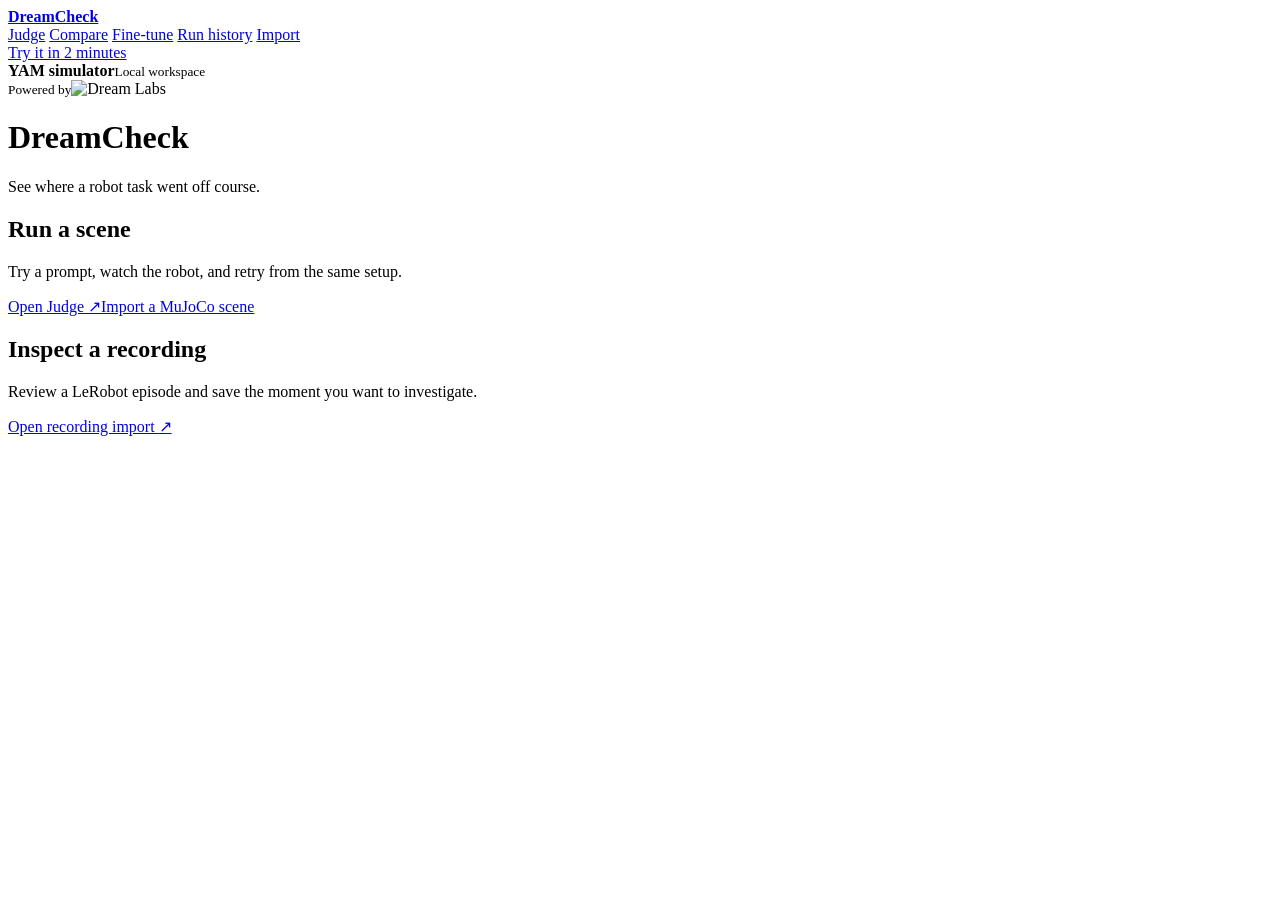
==== dreamcheck/web/index.html @ 34f769aa "Release DreamCheck with setup guides and visual walkthroughs" ====
<!doctype html>
<html lang="en">
<head>
  <meta charset="utf-8">
  <meta name="viewport" content="width=device-width, initial-scale=1">
  <title>DreamCheck · Action judge</title>
  <link rel="stylesheet" href="/style.css">
  <script src="/app.js" defer></script>
  <script src="/benchmark.js" defer></script>
  <script src="/recording.js" defer></script>
  <script src="/scene-import.js" defer></script>
  <script src="/workspace.js" defer></script>
</head>
<body>
<aside class="sidebar">
  <a href="#home" class="brand" aria-label="DreamCheck home"><span class="brand-mark" aria-hidden="true"></span><strong>DreamCheck</strong></a>
  <nav aria-label="Workspaces">
    <a href="#judge" data-workspace="judge"><span class="nav-icon observe-icon" aria-hidden="true"></span>Judge</a>
    <a href="#benchmark" data-workspace="benchmark"><span class="nav-icon compare-icon" aria-hidden="true"></span>Compare</a>
    <a href="#training" data-workspace="training"><span class="nav-icon train-icon" aria-hidden="true"></span>Fine-tune</a>
    <a href="#history" data-workspace="history"><span class="nav-icon history-icon" aria-hidden="true"></span>Run history</a>
    <a href="#recordings" data-workspace="recordings"><span class="nav-icon observe-icon" aria-hidden="true"></span>Import</a>
  </nav>
  <a href="#try" data-workspace="try" class="try-link">Try it in 2 minutes</a>
  <div class="station"><span aria-hidden="true"></span><div><strong>YAM simulator</strong><small id="station-state">Local workspace</small></div></div>
  <div class="platform-credit"><small>Powered by</small><img src="/dreamlabs-wordmark.png" alt="Dream Labs"></div>
</aside>
<main id="main">
  <div id="home" class="screen" data-view-panel>
    <div class="page-heading"><div><h1>DreamCheck</h1><p>See where a robot task went off course.</p></div></div>
    <div class="start-grid">
      <section><h2>Run a scene</h2><p>Try a prompt, watch the robot, and retry from the same setup.</p><a class="start-action" href="#judge">Open Judge <span aria-hidden="true">↗</span></a><a href="#recordings">Import a MuJoCo scene</a></section>
      <section><h2>Inspect a recording</h2><p>Review a LeRobot episode and save the moment you want to investigate.</p><a class="start-action" href="#recording">Open recording import <span aria-hidden="true">↗</span></a></section>
    </div>
  </div>
  <div id="judge" class="screen" data-view-panel hidden>
    <div class="page-heading"><div><h1>Action judge</h1><p>See what Dream-1 requested and what the robot did.</p></div><button id="latest" class="secondary" hidden>Back to latest run</button></div>
    <div class="mobile-jumps"><button class="text-button" data-jump="setup-panel">Run setup</button><button class="text-button" data-jump="inspection-panel">Run evidence</button></div>
    <div class="workspace judge-grid">
    <div class="panel-stack">
    <section class="viewer" aria-labelledby="camera-title">
      <div class="section-heading">
        <h2 id="camera-title">Simulator camera</h2>
        <div class="action-setting"><span id="camera-scene" class="mono"></span><span id="camera-label" class="pill mono">Offline</span></div>
      </div>
      <div class="camera">
        <span id="camera-placeholder">Start a run to see the simulator.</span>
        <img id="camera" alt="YAM simulator camera" hidden>
      </div>
      <div id="camera-views" class="camera-views" aria-label="Simulator camera views" hidden>
        <button class="secondary" data-camera="top" aria-pressed="true">Overhead</button>
        <button class="secondary" data-camera="overview" aria-pressed="false">3D angle</button>
        <button class="secondary" data-camera="left" aria-pressed="false">Left wrist</button>
        <button class="secondary" data-camera="right" aria-pressed="false">Right wrist</button>
      </div>
    </section>
    <section id="inspection-panel" class="inspection" aria-label="Run evidence">
      <div class="inspection-tabs" aria-label="Evidence view">
        <button id="show-timeline" type="button" aria-pressed="true">Action timeline</button>
        <button id="show-output" type="button" aria-pressed="false">Run output</button>
      </div>
      <div id="timeline-pane">
        <p id="evidence-empty" class="muted empty-notice">Run Dream-1 to inspect action requests and joint corrections here.</p>
        <div id="evidence" aria-label="Action timeline" hidden>
          <div class="section-heading">
            <p id="trace-summary" class="muted"></p>
            <div class="action-setting evidence-tools">
              <button id="peak" class="secondary" hidden>Show peak lift</button>
              <button id="follow" class="secondary" hidden></button>
            </div>
          </div>
          <p id="evidence-title" hidden>Action timeline</p>
          <div class="legend"><span id="clipping-legend">Steps clipped</span><span>Fruit lift</span></div>
          <div id="timeline" aria-label="Select a model response to inspect its camera frame and joint corrections"></div>
          <div id="chunk-details"></div>
        </div>
      </div>
      <div id="output-pane" hidden>
        <p id="output-empty" class="muted empty-notice">Run output appears here when the simulator starts.</p>
        <div id="terminal" aria-label="Run output" hidden><pre id="output"></pre></div>
      </div>
    </section>
    </div>
    <div class="panel-stack judge-tools">
    <section id="setup-panel" class="controls" aria-labelledby="task-title">
      <div class="section-heading"><h2 id="task-title">Run setup</h2></div>
      <label for="goal">Scored task</label>
      <select id="goal"><option value="apple">Apple into bowl</option><option value="orange">Orange into bowl</option></select>
      <div class="section-heading prompt-heading"><label for="prompt">Prompt</label><button id="preset" class="text-button">Load demo prompt</button></div>
      <textarea id="prompt" rows="3" maxlength="400">put apple into the bowl</textarea>
      <div class="settings">
        <div>
          <label for="actions">Steps per response</label>
          <input id="actions" type="number" min="1" max="48" value="48" required aria-describedby="cadence">
        </div>
        <div>
          <label for="seconds">Time limit (s)</label>
          <input id="seconds" type="number" min="15" max="120" value="60" required>
        </div>
      </div>
      <p id="cadence" class="mono"></p>
      <label for="layout">Scene</label>
        <select id="layout">
          <option value="stock">Stock simulator scene</option>
          <option value="workshop">Workshop · parts tray and blocks</option>
          <option value="holdout-left">Holdout · left</option>
          <option value="holdout-right">Holdout · right</option>
          <option value="holdout-far">Holdout · far</option>
        </select>
      <p id="scene-note" class="muted" hidden>Physical blocks, puck, and parts tray. DreamCheck scores only the selected fruit.</p>
      <details class="setup-options">
        <summary>Model checkpoint</summary>
        <label for="model">Checkpoint ID</label>
        <input id="model" type="text" value="dreamlabs/dream-1-beta" maxlength="160">
      </details>
      <div class="buttons run-actions">
        <button id="run">Run Dream-1</button>
        <button id="reference" class="secondary">Run scripted reference</button>
        <button id="stop-run" class="secondary" hidden>Stop run</button>
      </div>
      <p id="status" role="status">Ready</p>
    </section>
  <section id="result" class="verdict-card" aria-labelledby="result-title" hidden>
    <div class="section-heading">
      <h2>Task verdict</h2>
      <span id="result-mode" class="pill mono"></span>
    </div>
    <h3 id="result-title"></h3>
    <p id="result-detail"></p>
    <p id="result-prompt" class="muted"></p>
    <ol id="stages" aria-label="Task milestones" hidden>
      <li>Lifted</li><li>Reached bowl</li><li>Settled in bowl</li>
    </ol>
    <div id="retry-controls" class="buttons" hidden>
      <button id="retry" class="secondary">Retry with edited prompt</button>
      <button id="shorter"></button>
      <button id="compare-from-run" class="secondary">Compare this prompt</button>
      <button id="test-fix" hidden>Test a fix</button>
    </div>
    <p id="repair-error" class="muted" role="status" hidden></p>
    <div id="comparison" hidden></div>
  </section>
    </div>
    </div>
  </div>
  <div id="benchmark" class="screen" data-view-panel hidden>
    <div class="page-heading"><div><h1>Compare</h1><p>Change one setting and judge both runs on matched scenes.</p></div><span id="bench-label" class="pill mono"></span></div>
    <div class="mobile-jumps"><button class="text-button" data-jump="compare-setup">Comparison setup</button><button class="text-button" data-jump="compare-results">Results and frames</button></div>
    <div class="workspace compare-grid">
    <div id="compare-results" class="panel-stack compare-results">
      <section id="bench-empty" class="empty-card"><h2>Comparison results</h2><p class="muted">Run a comparison to see the results and simulator frames here.</p></section>
      <section id="bench-report" hidden></section>
      <section id="bench-inspector" hidden>
        <div class="section-heading">
          <h2 id="bench-inspector-title">Compare simulator frames</h2>
          <div class="action-setting">
            <select id="bench-camera" aria-label="Camera angle for both runs" hidden><option value="top">Overhead</option><option value="overview">3D angle</option><option value="left">Left wrist</option><option value="right">Right wrist</option></select>
            <button id="bench-view-final" class="secondary" aria-pressed="true">Final frames</button>
            <button id="bench-view-peak" class="secondary" aria-pressed="false">Peak lift</button>
          </div>
        </div>
        <div id="bench-frames" class="bench-slots"></div>
      </section>
    </div>
    <section id="compare-setup" class="controls compare-tools" aria-label="Comparison setup">
    <h2>Comparison setup</h2>
    <div id="repair-setup" hidden>
      <p id="repair-reason" class="muted"></p>
      <div class="bench-slot"><span class="slot-tag">A</span> Baseline<p id="repair-original"></p></div>
      <div class="bench-slot"><span class="slot-tag candidate">B</span> Added instruction<p id="repair-instruction"></p></div>
      <p id="repair-locked" class="mono"></p>
      <label for="repair-scope">Run scope</label>
      <select id="repair-scope"><option value="suite">3 scenes × 3 repeats per setting</option><option value="source">Quick check · original scene</option></select>
      <p id="repair-budget" class="muted"></p>
      <div class="buttons"><button id="repair-start">Run fix comparison</button><button id="repair-clear" class="secondary">Custom comparison</button></div>
    </div>
    <form id="bench-form">
      <label for="bench-goal">Scored task</label><select id="bench-goal"><option value="apple">Apple into bowl</option><option value="orange">Orange into bowl</option></select>
      <div class="bench-options">
        <div><label for="bench-variable">Change one thing</label><select id="bench-variable"><option value="prompt">Prompt wording</option><option value="cadence">Steps per response</option><option value="checkpoint">Checkpoint</option></select></div>
        <div><label for="bench-scenes">Scene set</label><select id="bench-scenes"><option value="holdout">3 held-out scenes</option><option value="stock">Stock scene only</option><option value="workshop">Workshop only</option><option value="all">Stock + 3 held-out scenes</option></select></div>
        <div><label for="bench-seconds">Seconds per trial</label><input id="bench-seconds" type="number" min="15" max="60" value="30" required></div>
        <div><label for="bench-repeats">Repeats per scene</label><input id="bench-repeats" type="number" min="1" max="3" value="1" required></div>
      </div>
      <div class="bench-slots">
        <div class="bench-slot"><span class="slot-tag">A</span> <strong>Baseline</strong>
          <label for="bench-a">Prompt</label><textarea id="bench-a" rows="3" maxlength="400" required>put apple into the bowl</textarea>
          <div id="bench-cadence-a" hidden><label for="bench-actions-a">Steps per response</label><input id="bench-actions-a" type="number" min="1" max="48" value="48"></div>
        </div>
        <div class="bench-slot"><span class="slot-tag candidate">B</span> <strong>Candidate</strong>
          <div id="bench-prompt-b"><label for="bench-b">Prompt</label><textarea id="bench-b" rows="3" maxlength="400"></textarea></div>
          <div id="bench-cadence-b" hidden><label for="bench-actions-b">Steps per response</label><input id="bench-actions-b" type="number" min="1" max="48" value="24"></div>
          <div id="bench-model-b" hidden><label for="bench-model">Checkpoint ID</label><input id="bench-model" type="text" value="dreamlabs/dream-1-beta-flash"></div>
        </div>
      </div>
      <div class="buttons"><button id="bench-start" type="submit">Run comparison</button></div>
    </form>
    <div class="buttons" id="bench-running-actions" hidden><button type="button" id="bench-stop" class="secondary" hidden>Stop comparison</button><a id="bench-follow" href="#judge" hidden>Watch live camera</a></div>
    <p id="bench-status" class="muted" role="status"></p>
    <details id="bench-archive" class="setup-options" hidden>
      <summary>Saved comparisons</summary>
      <div id="bench-archive-list" class="buttons"></div>
    </details>
    </section>
    </div>
  </div>
  <div id="history" class="screen" data-view-panel hidden>
    <div class="page-heading"><div><h1>Run history</h1><p>Find a saved run and reopen its camera and action timeline.</p></div></div>
    <section>
    <div class="history-filters">
      <div><label for="history-query">Search runs</label><input id="history-query" type="search" placeholder="Prompt, checkpoint or scene"></div>
      <div><label for="history-filter">Outcome</label><select id="history-filter"><option value="all">All outcomes</option><option value="passed">Passed</option><option value="task_timeout">Timed out</option><option value="errors">Errors or stopped</option></select></div>
    </div>
    <div id="run-list"></div>
    </section>
  </div>
  <div id="training" class="screen" data-view-panel hidden>
    <div class="page-heading"><div><h1>Fine-tune</h1><p>Review validated demonstrations and load a published checkpoint.</p></div><span id="training-state" class="pill mono"></span></div>
    <p id="training-empty" class="muted" hidden></p>
    <div class="workspace training-grid" id="training-data" hidden>
      <section>
        <h2>Training recordings</h2>
        <p id="training-counts" class="muted"></p>
        <label for="training-episode">Review a graded demonstration</label>
        <select id="training-episode"></select>
        <video id="training-video" controls preload="metadata" muted playsinline></video>
        <p id="evaluation-summary" class="muted"></p>
      </section>
      <section class="controls">
        <h2>Dream Labs status</h2>
        <p id="training-upload"></p>
        <button id="dataset-status" class="secondary" hidden>Check dataset status</button>
        <label for="training-job">Dream Labs job ID</label>
        <input id="training-job" type="text" placeholder="Paste job ID">
        <button id="job-status" class="secondary">Check job status</button>
        <p id="training-cloud" class="muted" role="status"></p>
        <button id="use-checkpoint" hidden>Use published checkpoint</button>
      </section>
    </div>
  </div>
  <div id="recordings" class="screen" data-view-panel hidden>
    <div class="page-heading"><div><h1>Import</h1><p>Run a teammate’s simulation or inspect their recorded evidence.</p></div></div>
    <div class="inspection-tabs import-tabs" aria-label="Import type"><button id="choose-scene-import" aria-pressed="true">MuJoCo scenes</button><button id="choose-recording-import" aria-pressed="false">Recordings</button></div>
    <div id="scene-import-panel" class="workspace">
    <section class="scene-import" aria-label="Runnable scene package">
      <h2>Run a MuJoCo scene</h2><p class="muted">Import a ZIP with a scene and its YAM-compatible camera and control mappings.</p>
      <label for="saved-scenes">Saved scenes</label><select id="saved-scenes"><option value="">Choose a scene</option></select>
      <label for="scene-package">Scene package</label><input id="scene-package" type="file" accept=".zip">
      <p id="scene-upload-status" role="status"></p>
      <details id="scene-goal" hidden>
        <summary>Set a goal region</summary>
        <label for="scene-object">Movable object</label><select id="scene-object"></select>
        <label for="scene-destination">Fixed destination</label><select id="scene-destination"></select>
        <div class="goal-dimensions">
          <div><label for="scene-width">X (cm)</label><input id="scene-width" type="number" min="1" max="100" value="14" required></div>
          <div><label for="scene-depth">Y (cm)</label><input id="scene-depth" type="number" min="1" max="100" value="14" required></div>
          <div><label for="scene-height">Z (cm)</label><input id="scene-height" type="number" min="1" max="100" value="10" required></div>
        </div>
        <label for="scene-dwell">Consecutive ticks (50 ms each)</label><input id="scene-dwell" type="number" min="2" max="60" value="10" required>
        <p class="muted">The object center must enter the world-aligned box and stay inside. Choose a site or body centered at the intended destination.</p>
        <p id="scene-goal-summary" class="muted" role="status"></p>
      </details>
      <div class="buttons"><button id="scene-use" disabled>Open in Judge</button><a href="/api/scene-example" download>Download example ZIP</a></div>
    </section>
    <section class="scene-preview" aria-label="Scene preview"><h2>Scene preview</h2><img id="scene-preview" alt="Imported simulator view" hidden><p id="scene-preview-empty" class="muted">Select a scene to inspect its starting view.</p><figure id="scene-footprint" hidden><div aria-hidden="true"><span>+</span></div><figcaption></figcaption></figure></section>
    </div>
    <div id="recording-import-panel" class="workspace" hidden>
      <div class="panel-stack">
        <section id="record-video-panel" hidden>
          <div class="section-heading"><h2>Recorded camera</h2><select id="record-camera" aria-label="Recorded camera"></select></div>
          <video id="record-video" controls playsinline preload="metadata"></video>
          <div class="buttons"><button id="record-mark" class="secondary" disabled>Mark the failure moment</button></div>
        </section>
        <section id="record-bookmarks" hidden>
          <h2>Failure bookmarks</h2>
          <form id="record-mark-form" hidden>
            <label id="record-mark-time" for="record-label">Label</label><input id="record-label" maxlength="120" placeholder="Gripper opens before reaching the tray" required>
            <div class="buttons"><button type="submit">Save bookmark</button><button type="button" class="secondary" id="record-mark-cancel">Cancel</button></div>
          </form>
          <ul id="record-marks"></ul><p id="record-mark-status" role="status"></p>
        </section>
        <section id="record-trace" hidden>
          <h2>Observed motion</h2><p class="muted">Bars show the largest recorded state change per time window. Select one to seek the camera and inspect the vectors. Heights use recorded units, which can vary by channel.</p>
          <div id="record-points" aria-label="Recording time windows"></div>
          <p id="record-point"></p><pre id="record-vectors"></pre>
        </section>
      </div>
      <section>
        <h2>Recording folder</h2><label for="record-folder">Select a folder containing data and videos</label><input type="file" id="record-folder" webkitdirectory multiple>
        <label for="record-episode">Episode</label><select id="record-episode" disabled></select>
        <p id="record-status" role="status" class="muted"></p><p id="record-summary"></p><p id="record-inference" class="muted"></p>
        <p class="muted">Files stay on this laptop. Imported motion and timing describe the recording. Automatic task verdicts require simulator state.</p>
      </section>
    </div>
  </div>
  <div id="try" class="screen" data-view-panel hidden>
    <div class="page-heading"><div><h1>Try DreamCheck</h1><p>Figure out where one robot run stopped, then set up a fair retry.</p></div></div>
    <section class="try-guide">
      <ol>
        <li>Open a timed-out Dream-1 run. If you have one of your own, use that.</li>
        <li>Use the verdict, timeline, and wrist views to decide whether it stopped at pickup, transport, or release.</li>
        <li>Choose <strong>Test a fix</strong>. Before starting a quick check, explain what changes between A and B.</li>
      </ol>
      <div class="buttons"><a id="try-example" hidden>Open an example timeout</a><a href="#history">Browse saved runs</a><a href="#judge">Run your own prompt</a></div>
      <p class="muted">Trying this with a teammate? Let them do the steps without coaching. Ask where the run failed and what their retry would change.</p>
    </section>
  </div>
</main>
</body>
</html>
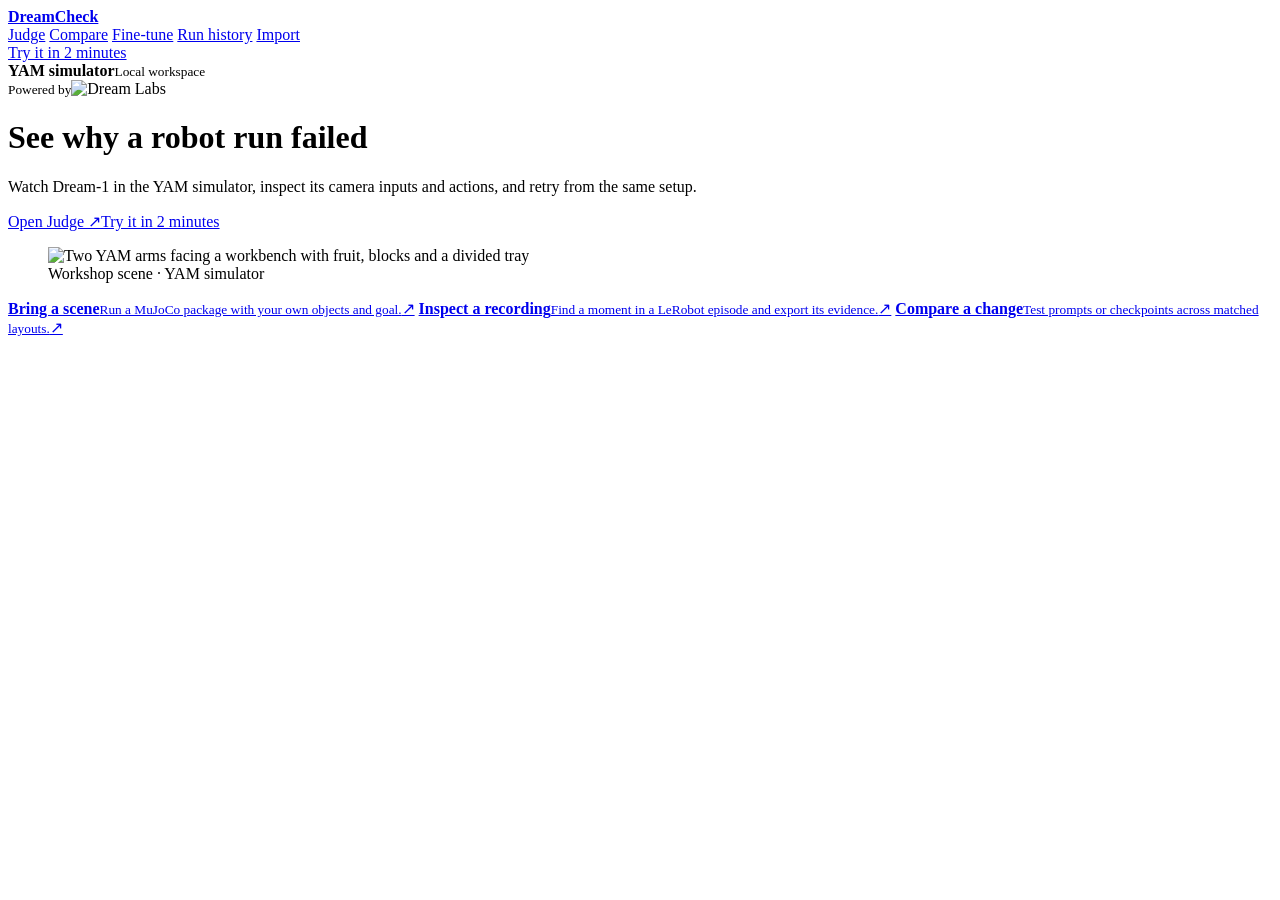
==== commit ebb5286d: "Refresh DreamCheck workflows and add interactive relay guide" ====
--- a/dreamcheck/web/index.html
+++ b/dreamcheck/web/index.html
@@ -13,7 +13,7 @@
 </head>
 <body>
 <aside class="sidebar">
-  <a href="#home" class="brand" aria-label="DreamCheck home"><span class="brand-mark" aria-hidden="true"></span><strong>DreamCheck</strong></a>
+  <a href="#home" class="brand" data-workspace="home" aria-label="DreamCheck home"><span class="brand-mark" aria-hidden="true"></span><strong>DreamCheck</strong></a>
   <nav aria-label="Workspaces">
     <a href="#judge" data-workspace="judge"><span class="nav-icon observe-icon" aria-hidden="true"></span>Judge</a>
     <a href="#benchmark" data-workspace="benchmark"><span class="nav-icon compare-icon" aria-hidden="true"></span>Compare</a>
@@ -27,11 +27,20 @@
 </aside>
 <main id="main">
   <div id="home" class="screen" data-view-panel>
-    <div class="page-heading"><div><h1>DreamCheck</h1><p>See where a robot task went off course.</p></div></div>
+    <header class="home-hero">
+      <div class="home-intro">
+        <h1>See why a robot run failed</h1>
+        <p>Watch Dream-1 in the YAM simulator, inspect its camera inputs and actions, and retry from the same setup.</p>
+        <div class="buttons"><a class="start-action" href="#judge">Open Judge <span aria-hidden="true">↗</span></a><a href="#try">Try it in 2 minutes</a></div>
+      </div>
+      <figure><img src="/workshop.webp" width="640" height="360" alt="Two YAM arms facing a workbench with fruit, blocks and a divided tray"><figcaption>Workshop scene · YAM simulator</figcaption></figure>
+    </header>
     <div class="start-grid">
-      <section><h2>Run a scene</h2><p>Try a prompt, watch the robot, and retry from the same setup.</p><a class="start-action" href="#judge">Open Judge <span aria-hidden="true">↗</span></a><a href="#recordings">Import a MuJoCo scene</a></section>
-      <section><h2>Inspect a recording</h2><p>Review a LeRobot episode and save the moment you want to investigate.</p><a class="start-action" href="#recording">Open recording import <span aria-hidden="true">↗</span></a></section>
-    </div>
+      <a class="start-card" href="#recordings"><span><strong>Bring a scene</strong><small>Run a MuJoCo package with your own objects and goal.</small></span><span aria-hidden="true">↗</span></a>
+      <a class="start-card" href="#recording"><span><strong>Inspect a recording</strong><small>Find a moment in a LeRobot episode and export its evidence.</small></span><span aria-hidden="true">↗</span></a>
+      <a class="start-card" href="#benchmark"><span><strong>Compare a change</strong><small>Test prompts or checkpoints across matched layouts.</small></span><span aria-hidden="true">↗</span></a>
+    </div>
+    <section id="home-recent" hidden><div class="section-heading"><h2>Latest saved run</h2><a href="#history">Run history</a></div><a id="home-run"></a></section>
   </div>
   <div id="judge" class="screen" data-view-panel hidden>
     <div class="page-heading"><div><h1>Action judge</h1><p>See what Dream-1 requested and what the robot did.</p></div><button id="latest" class="secondary" hidden>Back to latest run</button></div>
@@ -53,6 +62,12 @@
         <button class="secondary" data-camera="left" aria-pressed="false">Left wrist</button>
         <button class="secondary" data-camera="right" aria-pressed="false">Right wrist</button>
       </div>
+      <details id="policy-inputs" hidden>
+        <summary>Dream-1 camera inputs and timing</summary>
+        <p id="policy-timing" class="muted"></p>
+        <div id="policy-frames"></div>
+        <p class="muted">These JPEGs show the newest frame in each camera window prepared for the SDK. A reply confirms the request returned. Camera processing inside the model is outside this view.</p>
+      </details>
     </section>
     <section id="inspection-panel" class="inspection" aria-label="Run evidence">
       <div class="inspection-tabs" aria-label="Evidence view">
@@ -85,20 +100,9 @@
     <section id="setup-panel" class="controls" aria-labelledby="task-title">
       <div class="section-heading"><h2 id="task-title">Run setup</h2></div>
       <label for="goal">Scored task</label>
-      <select id="goal"><option value="apple">Apple into bowl</option><option value="orange">Orange into bowl</option></select>
+      <select id="goal"><option value="apple">Apple into bowl</option><option value="orange">Orange into bowl</option><option value="relay">Two-arm apple relay</option></select>
       <div class="section-heading prompt-heading"><label for="prompt">Prompt</label><button id="preset" class="text-button">Load demo prompt</button></div>
       <textarea id="prompt" rows="3" maxlength="400">put apple into the bowl</textarea>
-      <div class="settings">
-        <div>
-          <label for="actions">Steps per response</label>
-          <input id="actions" type="number" min="1" max="48" value="48" required aria-describedby="cadence">
-        </div>
-        <div>
-          <label for="seconds">Time limit (s)</label>
-          <input id="seconds" type="number" min="15" max="120" value="60" required>
-        </div>
-      </div>
-      <p id="cadence" class="mono"></p>
       <label for="layout">Scene</label>
         <select id="layout">
           <option value="stock">Stock simulator scene</option>
@@ -109,7 +113,18 @@
         </select>
       <p id="scene-note" class="muted" hidden>Physical blocks, puck, and parts tray. DreamCheck scores only the selected fruit.</p>
       <details class="setup-options">
-        <summary>Model checkpoint</summary>
+        <summary>Model and run settings</summary>
+      <div class="settings">
+        <div>
+          <label for="actions">Steps per response</label>
+          <input id="actions" type="number" min="1" max="48" value="48" required aria-describedby="cadence">
+        </div>
+        <div>
+          <label for="seconds">Time limit (s)</label>
+          <input id="seconds" type="number" min="15" max="120" value="60" required>
+        </div>
+      </div>
+      <p id="cadence" class="mono"></p>
         <label for="model">Checkpoint ID</label>
         <input id="model" type="text" value="dreamlabs/dream-1-beta" maxlength="160">
       </details>
@@ -128,6 +143,7 @@
     <h3 id="result-title"></h3>
     <p id="result-detail"></p>
     <p id="result-prompt" class="muted"></p>
+    <button id="open-policy-inputs" class="text-button" hidden>Inspect camera inputs and first reply</button>
     <ol id="stages" aria-label="Task milestones" hidden>
       <li>Lifted</li><li>Reached bowl</li><li>Settled in bowl</li>
     </ol>
@@ -220,6 +236,7 @@
     <div class="workspace training-grid" id="training-data" hidden>
       <section>
         <h2>Training recordings</h2>
+        <p id="training-task" class="muted"></p>
         <p id="training-counts" class="muted"></p>
         <label for="training-episode">Review a graded demonstration</label>
         <select id="training-episode"></select>
@@ -233,8 +250,14 @@
         <label for="training-job">Dream Labs job ID</label>
         <input id="training-job" type="text" placeholder="Paste job ID">
         <button id="job-status" class="secondary">Check job status</button>
+        <progress id="training-progress" aria-label="Fine-tuning steps completed" hidden></progress>
         <p id="training-cloud" class="muted" role="status"></p>
         <button id="use-checkpoint" hidden>Use published checkpoint</button>
+      </section>
+      <section id="baseline-card" hidden>
+        <div class="section-heading"><h2>Held-out relay baseline</h2><button id="baseline-refresh" class="text-button">Refresh results</button></div>
+        <p id="baseline-summary"></p>
+        <a id="baseline-run" hidden>Inspect latest trial ↗</a>
       </section>
     </div>
   </div>
@@ -302,6 +325,7 @@
         <li>Choose <strong>Test a fix</strong>. Before starting a quick check, explain what changes between A and B.</li>
       </ol>
       <div class="buttons"><a id="try-example" hidden>Open an example timeout</a><a href="#history">Browse saved runs</a><a href="#judge">Run your own prompt</a></div>
+      <p><a href="/replay/index.html">Explore the offline relay replay</a></p>
       <p class="muted">Trying this with a teammate? Let them do the steps without coaching. Ask where the run failed and what their retry would change.</p>
     </section>
   </div>
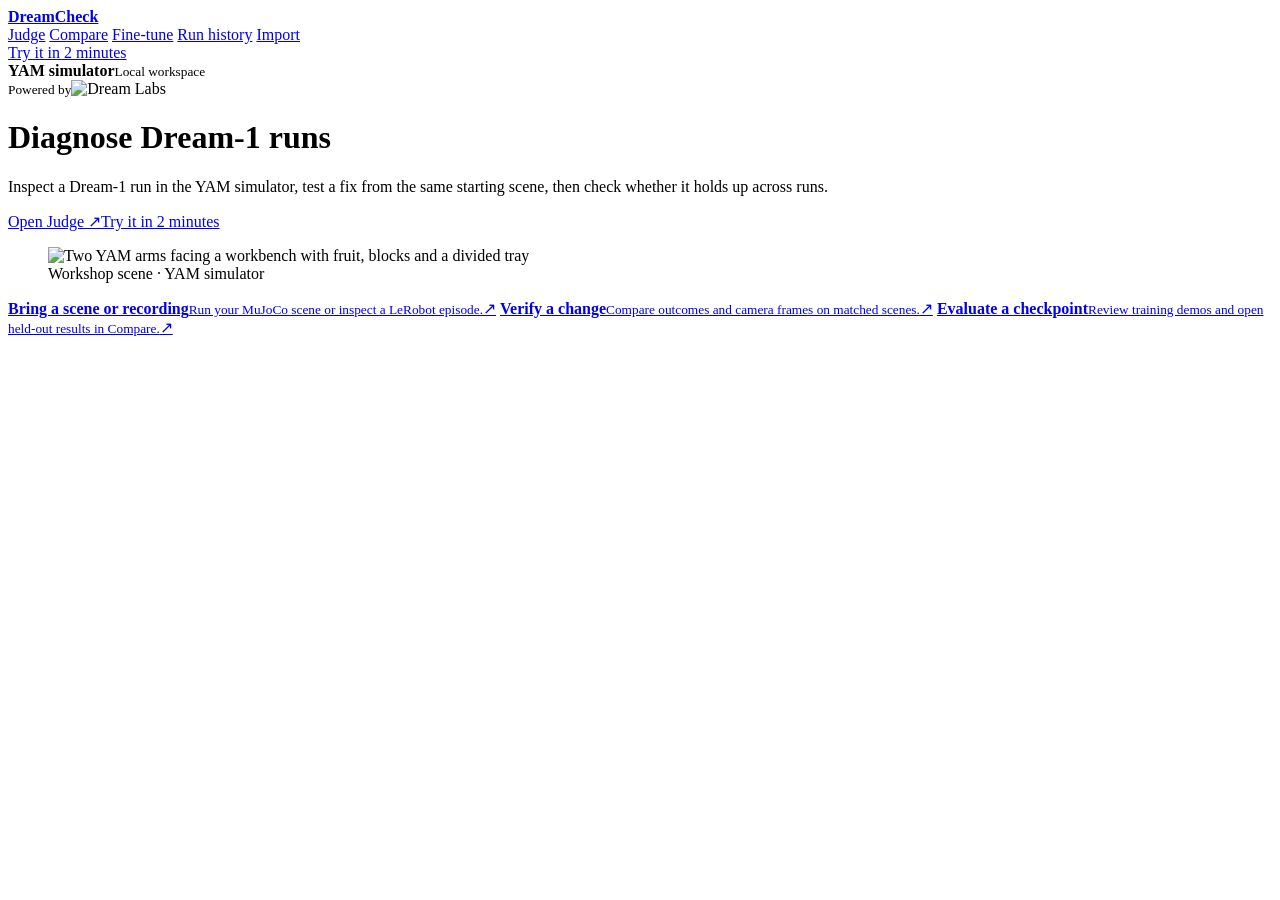
==== commit 7545c69f: "Diagnose stalled fine-tunes with a demonstration probe and run aids The fine-tuned checkpoints passe" ====
--- a/dreamcheck/web/index.html
+++ b/dreamcheck/web/index.html
@@ -29,21 +29,30 @@
   <div id="home" class="screen" data-view-panel>
     <header class="home-hero">
       <div class="home-intro">
-        <h1>See why a robot run failed</h1>
-        <p>Watch Dream-1 in the YAM simulator, inspect its camera inputs and actions, and retry from the same setup.</p>
+        <h1>Diagnose Dream-1 runs</h1>
+        <p>Inspect a Dream-1 run in the YAM simulator, test a fix from the same starting scene, then check whether it holds up across runs.</p>
         <div class="buttons"><a class="start-action" href="#judge">Open Judge <span aria-hidden="true">↗</span></a><a href="#try">Try it in 2 minutes</a></div>
       </div>
       <figure><img src="/workshop.webp" width="640" height="360" alt="Two YAM arms facing a workbench with fruit, blocks and a divided tray"><figcaption>Workshop scene · YAM simulator</figcaption></figure>
     </header>
     <div class="start-grid">
-      <a class="start-card" href="#recordings"><span><strong>Bring a scene</strong><small>Run a MuJoCo package with your own objects and goal.</small></span><span aria-hidden="true">↗</span></a>
-      <a class="start-card" href="#recording"><span><strong>Inspect a recording</strong><small>Find a moment in a LeRobot episode and export its evidence.</small></span><span aria-hidden="true">↗</span></a>
-      <a class="start-card" href="#benchmark"><span><strong>Compare a change</strong><small>Test prompts or checkpoints across matched layouts.</small></span><span aria-hidden="true">↗</span></a>
-    </div>
+      <a class="start-card" href="#recordings"><span><strong>Bring a scene or recording</strong><small>Run your MuJoCo scene or inspect a LeRobot episode.</small></span><span aria-hidden="true">↗</span></a>
+      <a class="start-card" href="#benchmark"><span><strong>Verify a change</strong><small>Compare outcomes and camera frames on matched scenes.</small></span><span aria-hidden="true">↗</span></a>
+      <a class="start-card" href="#training"><span><strong>Evaluate a checkpoint</strong><small>Review training demos and open held-out results in Compare.</small></span><span aria-hidden="true">↗</span></a>
+    </div>
+    <section id="home-results" hidden>
+      <div class="section-heading"><h2>Our fine-tunes, before and after a diagnosis</h2><a href="#training">Open Fine-tune</a></div>
+      <p class="muted">Held-out passes for each fine-tuned checkpoint under the plain policy loop, then with the run aids its demonstration probe pointed to. No checkpoint was retrained.</p>
+      <div class="home-results">
+        <figure class="home-clip"><video id="home-clip" src="/demo/relay-stage-gate.mp4" muted loop playsinline controls preload="metadata"></video><figcaption>Same relay checkpoint, prompt, and scene · plain loop beside the stage gate · 5× playback</figcaption></figure>
+        <div id="home-result-cards" class="result-cards"></div>
+      </div>
+      <p class="muted">The stage gate reads simulator contacts, so relay and sorting results with it are simulator-assisted. The two protocols use different time limits.</p>
+    </section>
     <section id="home-recent" hidden><div class="section-heading"><h2>Latest saved run</h2><a href="#history">Run history</a></div><a id="home-run"></a></section>
   </div>
   <div id="judge" class="screen" data-view-panel hidden>
-    <div class="page-heading"><div><h1>Action judge</h1><p>See what Dream-1 requested and what the robot did.</p></div><button id="latest" class="secondary" hidden>Back to latest run</button></div>
+    <div class="page-heading"><div><h1>Action judge</h1><p>See what Dream-1 requested and what the robot did.</p></div><div class="action-setting"><a id="comparison-back" hidden>Back to comparison</a><button id="latest" class="secondary" hidden>Back to latest run</button></div></div>
     <div class="mobile-jumps"><button class="text-button" data-jump="setup-panel">Run setup</button><button class="text-button" data-jump="inspection-panel">Run evidence</button></div>
     <div class="workspace judge-grid">
     <div class="panel-stack">
@@ -80,6 +89,7 @@
           <div class="section-heading">
             <p id="trace-summary" class="muted"></p>
             <div class="action-setting evidence-tools">
+              <button id="play-run" class="secondary" hidden>Play run</button>
               <button id="peak" class="secondary" hidden>Show peak lift</button>
               <button id="follow" class="secondary" hidden></button>
             </div>
@@ -100,7 +110,7 @@
     <section id="setup-panel" class="controls" aria-labelledby="task-title">
       <div class="section-heading"><h2 id="task-title">Run setup</h2></div>
       <label for="goal">Scored task</label>
-      <select id="goal"><option value="apple">Apple into bowl</option><option value="orange">Orange into bowl</option><option value="relay">Two-arm apple relay</option></select>
+      <select id="goal"><option value="apple">Apple into bowl</option><option value="orange">Orange into bowl</option><option value="relay">Two-arm apple relay</option><option value="sorting">Two-arm fruit sorting</option></select>
       <div class="section-heading prompt-heading"><label for="prompt">Prompt</label><button id="preset" class="text-button">Load demo prompt</button></div>
       <textarea id="prompt" rows="3" maxlength="400">put apple into the bowl</textarea>
       <label for="layout">Scene</label>
@@ -121,9 +131,18 @@
         </div>
         <div>
           <label for="seconds">Time limit (s)</label>
-          <input id="seconds" type="number" min="15" max="120" value="60" required>
-        </div>
-      </div>
+          <input id="seconds" type="number" min="15" max="240" value="60" required>
+        </div>
+        <div>
+          <label for="stride">Plan stride</label>
+          <select id="stride" aria-describedby="assist-note"><option value="1">Every row</option><option value="2">Every 2nd row · 2× pace</option><option value="3">Every 3rd row · 3× pace</option></select>
+        </div>
+        <div>
+          <label for="stage-gate">Two-arm stage gate</label>
+          <select id="stage-gate" aria-describedby="assist-note"><option value="off">Off</option><option value="on">Park the idle arm</option></select>
+        </div>
+      </div>
+      <p id="assist-note" class="muted">The stage gate holds the arm with no job in the current relay stage at home, using the simulator's plate-transfer check. Gated runs stop on simulated time.</p>
       <p id="cadence" class="mono"></p>
         <label for="model">Checkpoint ID</label>
         <input id="model" type="text" value="dreamlabs/dream-1-beta" maxlength="160">
@@ -150,6 +169,7 @@
     <div id="retry-controls" class="buttons" hidden>
       <button id="retry" class="secondary">Retry with edited prompt</button>
       <button id="shorter"></button>
+      <button id="gated" hidden>Retry with stage gate</button>
       <button id="compare-from-run" class="secondary">Compare this prompt</button>
       <button id="test-fix" hidden>Test a fix</button>
     </div>
@@ -164,6 +184,11 @@
     <div class="mobile-jumps"><button class="text-button" data-jump="compare-setup">Comparison setup</button><button class="text-button" data-jump="compare-results">Results and frames</button></div>
     <div class="workspace compare-grid">
     <div id="compare-results" class="panel-stack compare-results">
+      <section id="repair-source" hidden>
+        <div class="section-heading"><h2>Original run</h2><a id="repair-source-link">Open action timeline ↗</a></div>
+        <p id="repair-source-detail" class="muted"></p>
+        <figure id="repair-source-frame" class="bench-frame" hidden><img id="repair-source-image" alt="Final camera frame of the original run"></figure>
+      </section>
       <section id="bench-empty" class="empty-card"><h2>Comparison results</h2><p class="muted">Run a comparison to see the results and simulator frames here.</p></section>
       <section id="bench-report" hidden></section>
       <section id="bench-inspector" hidden>
@@ -175,18 +200,27 @@
             <button id="bench-view-peak" class="secondary" aria-pressed="false">Peak lift</button>
           </div>
         </div>
+        <p id="bench-pair-prompt" class="muted" hidden></p>
         <div id="bench-frames" class="bench-slots"></div>
       </section>
+      <section id="bench-trials" hidden></section>
     </div>
     <section id="compare-setup" class="controls compare-tools" aria-label="Comparison setup">
-    <h2>Comparison setup</h2>
+    <h2 id="bench-setup-title">Comparison setup</h2>
+    <div id="bench-evaluation-tools" hidden>
+      <div class="buttons"><a href="#training">Back to dataset</a><button id="bench-refresh" type="button" class="secondary">Refresh evaluation</button></div>
+      <button id="bench-new" type="button" class="secondary">New comparison</button>
+    </div>
     <div id="repair-setup" hidden>
       <p id="repair-reason" class="muted"></p>
       <div class="bench-slot"><span class="slot-tag">A</span> Baseline<p id="repair-original"></p></div>
-      <div class="bench-slot"><span class="slot-tag candidate">B</span> Added instruction<p id="repair-instruction"></p></div>
+      <div class="bench-slot"><span class="slot-tag candidate">B</span>
+        <div id="repair-fix-row" hidden><label for="repair-fix">Candidate change</label><select id="repair-fix"><option value="gate">Stage gate · park the idle arm</option><option value="prompt">Edit the prompt</option></select>
+        <p id="repair-gate-note" class="muted">Same prompt and checkpoint. The arm with no job in the current stage stays at home until the plate transfer registers. Both runs stop at 150 simulated seconds.</p></div>
+        <div id="repair-prompt-row"><label for="repair-candidate">Candidate prompt</label><textarea id="repair-candidate" rows="5" maxlength="400" required></textarea></div></div>
       <p id="repair-locked" class="mono"></p>
       <label for="repair-scope">Run scope</label>
-      <select id="repair-scope"><option value="suite">3 scenes × 3 repeats per setting</option><option value="source">Quick check · original scene</option></select>
+      <select id="repair-scope" aria-describedby="repair-budget"><option value="source">Quick check · original scene</option><option value="suite">Repeat across scenes</option></select>
       <p id="repair-budget" class="muted"></p>
       <div class="buttons"><button id="repair-start">Run fix comparison</button><button id="repair-clear" class="secondary">Custom comparison</button></div>
     </div>
@@ -236,12 +270,20 @@
     <div class="workspace training-grid" id="training-data" hidden>
       <section>
         <h2>Training recordings</h2>
+        <div id="training-bundle-control" hidden>
+          <label for="training-bundle">Dataset</label><select id="training-bundle"></select>
+        </div>
         <p id="training-task" class="muted"></p>
         <p id="training-counts" class="muted"></p>
         <label for="training-episode">Review a graded demonstration</label>
         <select id="training-episode"></select>
         <video id="training-video" controls preload="metadata" muted playsinline></video>
-        <p id="evaluation-summary" class="muted"></p>
+        <div class="section-heading">
+          <p id="evaluation-summary" class="muted" aria-live="polite"></p>
+          <button id="evaluation-refresh" type="button" class="text-button">Refresh</button>
+        </div>
+        <a id="evaluation-compare" hidden>Open evaluation in Compare ↗</a>
+        <div id="evaluation-list" class="bench-scoreboard" hidden></div>
       </section>
       <section class="controls">
         <h2>Dream Labs status</h2>
@@ -255,9 +297,16 @@
         <button id="use-checkpoint" hidden>Use published checkpoint</button>
       </section>
       <section id="baseline-card" hidden>
-        <div class="section-heading"><h2>Held-out relay baseline</h2><button id="baseline-refresh" class="text-button">Refresh results</button></div>
+        <div class="section-heading"><h2>Held-out relay baseline · plain policy loop</h2><button id="baseline-refresh" class="text-button">Refresh results</button></div>
         <p id="baseline-summary"></p>
+        <div id="baseline-stages" class="baseline-stages" aria-label="First incomplete stage"></div>
         <a id="baseline-run" hidden>Inspect latest trial ↗</a>
+      </section>
+      <section id="probe-card" hidden>
+        <div class="section-heading"><h2>Demonstration probe</h2><span id="probe-layout" class="pill mono"></span></div>
+        <p id="probe-summary"></p>
+        <p class="muted">DreamCheck replays a scripted demonstration and asks the checkpoint for a fresh plan at each listed moment. Bars show how far each arm moves in the demonstration and in the returned plan over the same 4.8 seconds.</p>
+        <div class="table-scroll"><table class="probe-table"><thead><tr><th>Demo time</th><th>Demonstration</th><th>Checkpoint plan</th><th>Pace</th><th>Finding</th></tr></thead><tbody id="probe-rows"></tbody></table></div>
       </section>
     </div>
   </div>
@@ -270,8 +319,9 @@
       <label for="saved-scenes">Saved scenes</label><select id="saved-scenes"><option value="">Choose a scene</option></select>
       <label for="scene-package">Scene package</label><input id="scene-package" type="file" accept=".zip">
       <p id="scene-upload-status" role="status"></p>
+      <label id="scene-score-option" class="check-option" hidden><input id="scene-score" type="checkbox"> Score a goal region in Judge</label>
       <details id="scene-goal" hidden>
-        <summary>Set a goal region</summary>
+        <summary>Configure goal region</summary>
         <label for="scene-object">Movable object</label><select id="scene-object"></select>
         <label for="scene-destination">Fixed destination</label><select id="scene-destination"></select>
         <div class="goal-dimensions">
@@ -317,16 +367,15 @@
     </div>
   </div>
   <div id="try" class="screen" data-view-panel hidden>
-    <div class="page-heading"><div><h1>Try DreamCheck</h1><p>Figure out where one robot run stopped, then set up a fair retry.</p></div></div>
+    <div class="page-heading"><div><h1>Try DreamCheck in two minutes</h1><p>Start with a scripted two-arm run. No API key is needed.</p></div></div>
     <section class="try-guide">
       <ol>
-        <li>Open a timed-out Dream-1 run. If you have one of your own, use that.</li>
-        <li>Use the verdict, timeline, and wrist views to decide whether it stopped at pickup, transport, or release.</li>
-        <li>Choose <strong>Test a fix</strong>. Before starting a quick check, explain what changes between A and B.</li>
+        <li>Open the offline relay setup and choose <strong>Run scripted reference</strong>.</li>
+        <li>Watch the left arm put the apple on the transfer plate and the right arm move it to the bowl.</li>
+        <li>Read the verdict, then select a bar in the timeline and switch camera views.</li>
       </ol>
-      <div class="buttons"><a id="try-example" hidden>Open an example timeout</a><a href="#history">Browse saved runs</a><a href="#judge">Run your own prompt</a></div>
-      <p><a href="/replay/index.html">Explore the offline relay replay</a></p>
-      <p class="muted">Trying this with a teammate? Let them do the steps without coaching. Ask where the run failed and what their retry would change.</p>
+      <div class="buttons"><button id="try-offline" type="button">Open offline relay setup</button><a href="/replay/index.html">Explore the replay</a></div>
+      <div class="buttons"><a id="try-example" hidden>Open a saved Dream-1 timeout</a><a href="#history">Browse run history</a></div>
     </section>
   </div>
 </main>
